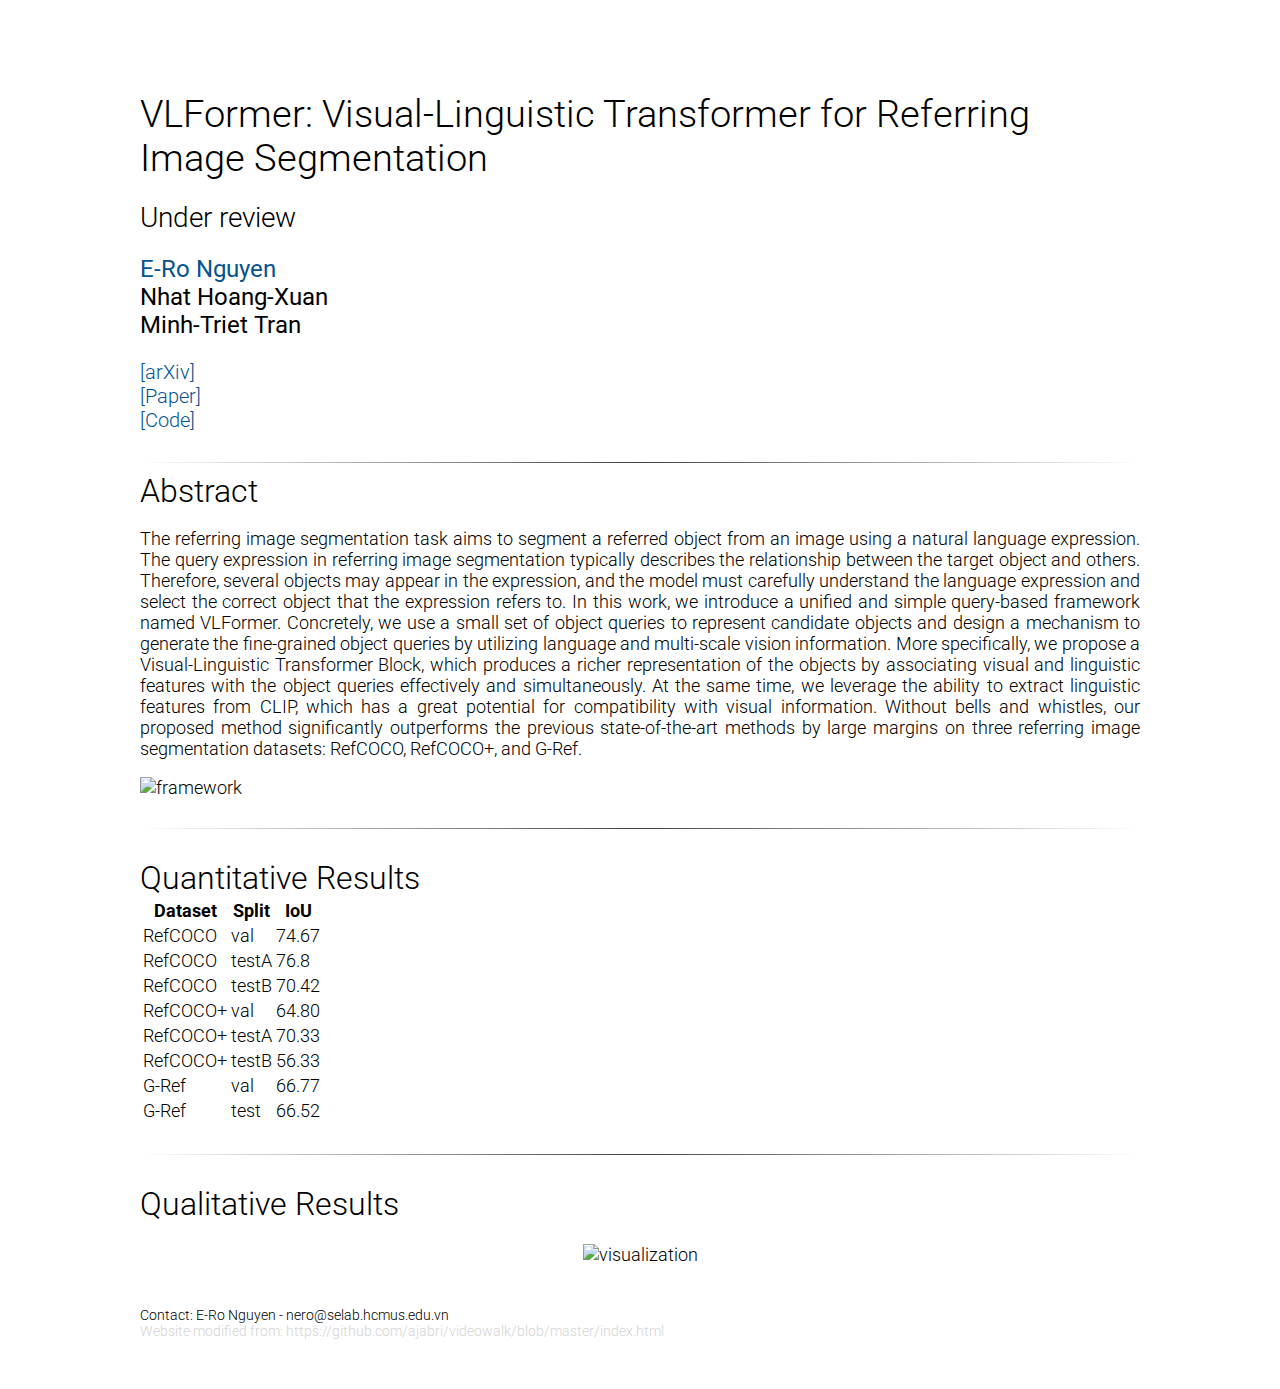
==== docs/index.html @ 7a595592 "Add abstract" ====
<!DOCTYPE HTML>
<html>

<head>
    <!-- Global site tag (gtag.js) - Google Analytics -->
    <script async src="https://www.googletagmanager.com/gtag/js?id=G-EHLYGK132J"></script>
    <script>
    window.dataLayer = window.dataLayer || [];
    function gtag(){dataLayer.push(arguments);}
    gtag('js', new Date());

    gtag('config', 'G-EHLYGK132J');
    </script>

    <link rel="preconnect" href="https://fonts.gstatic.com">
    <link href="https://fonts.googleapis.com/css2?family=Roboto:wght@100;300;400&display=swap" rel="stylesheet">

	<title>STCN</title>

    <meta name="viewport" content="width=device-width, initial-scale=1">
    <!-- CSS only -->
    <link href="https://cdn.jsdelivr.net/npm/bootstrap@5.0.1/dist/css/bootstrap.min.css" rel="stylesheet" integrity="sha384-+0n0xVW2eSR5OomGNYDnhzAbDsOXxcvSN1TPprVMTNDbiYZCxYbOOl7+AMvyTG2x" crossorigin="anonymous">
    <script src="https://ajax.googleapis.com/ajax/libs/jquery/3.5.1/jquery.min.js"></script>

    <link href="style.css" type="text/css" rel="stylesheet" media="screen,projection"/>
</head>

<body>
<br><br><br><br>
<div class="container">
        <div class="row text-center" style="font-size:38px">
            <div class="col">
            VLFormer: Visual-Linguistic Transformer for Referring Image Segmentation
            </div>
        </div>

        <br>
        <div class="row text-center" style="font-size:28px">
            <div class="col">
            Under review
            </div>
        </div>
        <br>

        <div class="h-100 row text-center heavy justify-content-md-center" style="font-size:24px;">
            <div class="col-sm-3">
                <a href="https://nero1342.github.io/">E-Ro Nguyen</a>
            </div>
            <div class="col-sm-3">
                Nhat Hoang-Xuan
            </div>
            <div class="col-sm-3">
                Minh-Triet Tran
            </div>
        </div>

        <br>

        <div class="h-100 row text-center justify-content-md-center" style="font-size:20px;">
            <div class="col-sm-2">
                <a href="https://arxiv.org/">[arXiv]</a>
            </div>
            <div class="col-sm-2">
                <a href="https://arxiv.org/0">[Paper]</a>
            </div>
            <div class="col-sm-2">
                <a href="https://github.com/nero1342/VLFormer_RIS">[Code]</a>
            </div>
        </div>

    <br>

    <!-- <i>News:</i> In the <a href="https://youtube-vos.org/challenge/2021/leaderboard/">YouTubeVOS 2021 challenge</a>, STCN achieved 1st place accuracy in novel (unknown) classes and 2nd place in overall accuracy. Our solution is also fast and light. -->

    <hr>

    <div class="row" style="font-size:32px">
        <div class="col">
        Abstract
        </div>
    </div>
    <div class="row">
        <div class="col">
            <p style="text-align: justify;">
                The referring image segmentation task aims to segment a referred object from an image using a natural language expression. The query expression in referring image segmentation typically describes the relationship between the target object and others. Therefore, several objects may appear in the expression, and the model must carefully understand the language expression and select the correct object that the expression refers to. In this work, we introduce a unified and simple query-based framework named VLFormer. Concretely, we use a small set of object queries to represent candidate objects and design a mechanism to generate the fine-grained object queries by utilizing language and multi-scale vision information. More specifically, we propose a Visual-Linguistic Transformer Block, which produces a richer representation of the objects by associating visual and linguistic features with the object queries effectively and simultaneously.
At the same time, we leverage the ability to extract linguistic features from CLIP, which has a great potential for compatibility with visual information.
Without bells and whistles, our proposed method significantly outperforms the previous state-of-the-art methods by large margins on three referring image segmentation datasets: RefCOCO, RefCOCO+, and G-Ref.
            </p>
        </div>
    </div>

    <div class="h-100 row text-center justify-content-md-center">
        <div class="col">
            <img width="90%" src="https://i.imgur.com/D5wnC9d.jpg" alt="framework">
           
        </div>
    </div>

    <br>
    <hr>
    <br>

    <div class="row" style="font-size:32px">
        <div class="col">
        Quantitative Results
        </div>
    </div>

    <div class="h-100 row text-center justify-content-md-center">
        <div class="col">
            <table>
                <thead>
                <tr>
                    <th>Dataset</th>
                    <th>Split</th>
                    <th>IoU</th>
                </tr>
                </thead>
                <tbody>
                <tr>
                    <td>RefCOCO</td>
                    <td>val</td>
                    <td>74.67</td>
                </tr>
                <tr>
                    <td>RefCOCO</td>
                    <td>testA</td>
                    <td>76.8</td>
                </tr>
                <tr>
                    <td>RefCOCO</td>
                    <td>testB</td>
                    <td>70.42</td>
                </tr>
                <tr>
                    <td>RefCOCO+</td>
                    <td>val</td>
                    <td>64.80</td>
                </tr>
                <tr>
                    <td>RefCOCO+</td>
                    <td>testA</td>
                    <td>70.33</td>
                </tr>
                <tr>
                    <td>RefCOCO+</td>
                    <td>testB</td>
                    <td>56.33</td>
                </tr>
                <tr>
                    <td>G-Ref</td>
                    <td>val</td>
                    <td>66.77</td>
                </tr>
                <tr>
                    <td>G-Ref</td>
                    <td>test</td>
                    <td>66.52</td>
                </tr>
                </tbody>
                </table>
            </div>
        </div>
    <br>
    <hr>
    <br>

    <!-- <div class="row" style="font-size:32px">
        <div class="col">
        Presentation
        </div>
    </div>
    <br>
    <center>
        <iframe style="width:100%; aspect-ratio: 1.78;"
            src="https://www.youtube.com/embed/lN--up3FYzU" 
            title="YouTube video player" frameborder="0" 
            allow="accelerometer; autoplay; clipboard-write; encrypted-media; gyroscope; picture-in-picture" 
            allowfullscreen>
        </iframe>
    </center>

    <br>
    <hr>
    <br> -->

    <div class="row" style="font-size:32px">
        <div class="col">
        Qualitative Results
        </div>
    </div>
    <br>
    <center>
        <img width="90%" src="https://imgur.com/RZALMP6.jpg" alt="visualization">
        
        <!-- <iframe style="width:100%; aspect-ratio: 1.78;"
            src="https://www.youtube.com/embed/j88gG-foerw" 
            title="YouTube video player" frameborder="0" 
            allow="accelerometer; autoplay; clipboard-write; encrypted-media; gyroscope; picture-in-picture" 
            allowfullscreen>
        </iframe> -->
    </center>

    <br><br>

    <div style="font-size: 14px;">
        Contact: E-Ro Nguyen - nero@selab.hcmus.edu.vn
        <br>
        <div style="color: lightgray;">
            Website modified from: https://github.com/ajabri/videowalk/blob/master/index.html
        </div>
    </div>

    <br><br>

</div>

</body>
</html>
---- docs/style.css ----
body {
    font-family: 'Roboto', sans-serif;
    font-size:18px;
    margin-left: auto;
    margin-right: auto;
    font-weight: 300;
    height: 100%;
    max-width: 1000px;
  }
  
  .light {
    font-weight: 100;
  }
  
  .heavy {
    font-weight: 400;
  }
  
  .column {
    float: left;
  }
  
  .metric_table {
    border-collapse: collapse;
    margin-left: 15px; 
    margin-right: auto;
  }
  
  .metric_table th{
    border-bottom: 1px solid #555; 
    padding-left: 15px;
    padding-right: 15px;
  }
  
  .metric_table td{
    padding-left: 15px;
    padding-right: 15px;
  }
  
  .metric_table .left_align{
    text-align: left;
  }
  
  a:link,a:visited
  {
    color: #05538f;
    text-decoration: none;
  }
  
  a:hover {
    color: #63cbdd;
  }
  
  hr
  {
    border: 0;
    height: 1px;
    background-image: linear-gradient(to right, rgba(0, 0, 0, 0), rgba(0, 0, 0, 0.75), rgba(0, 0, 0, 0));
  }
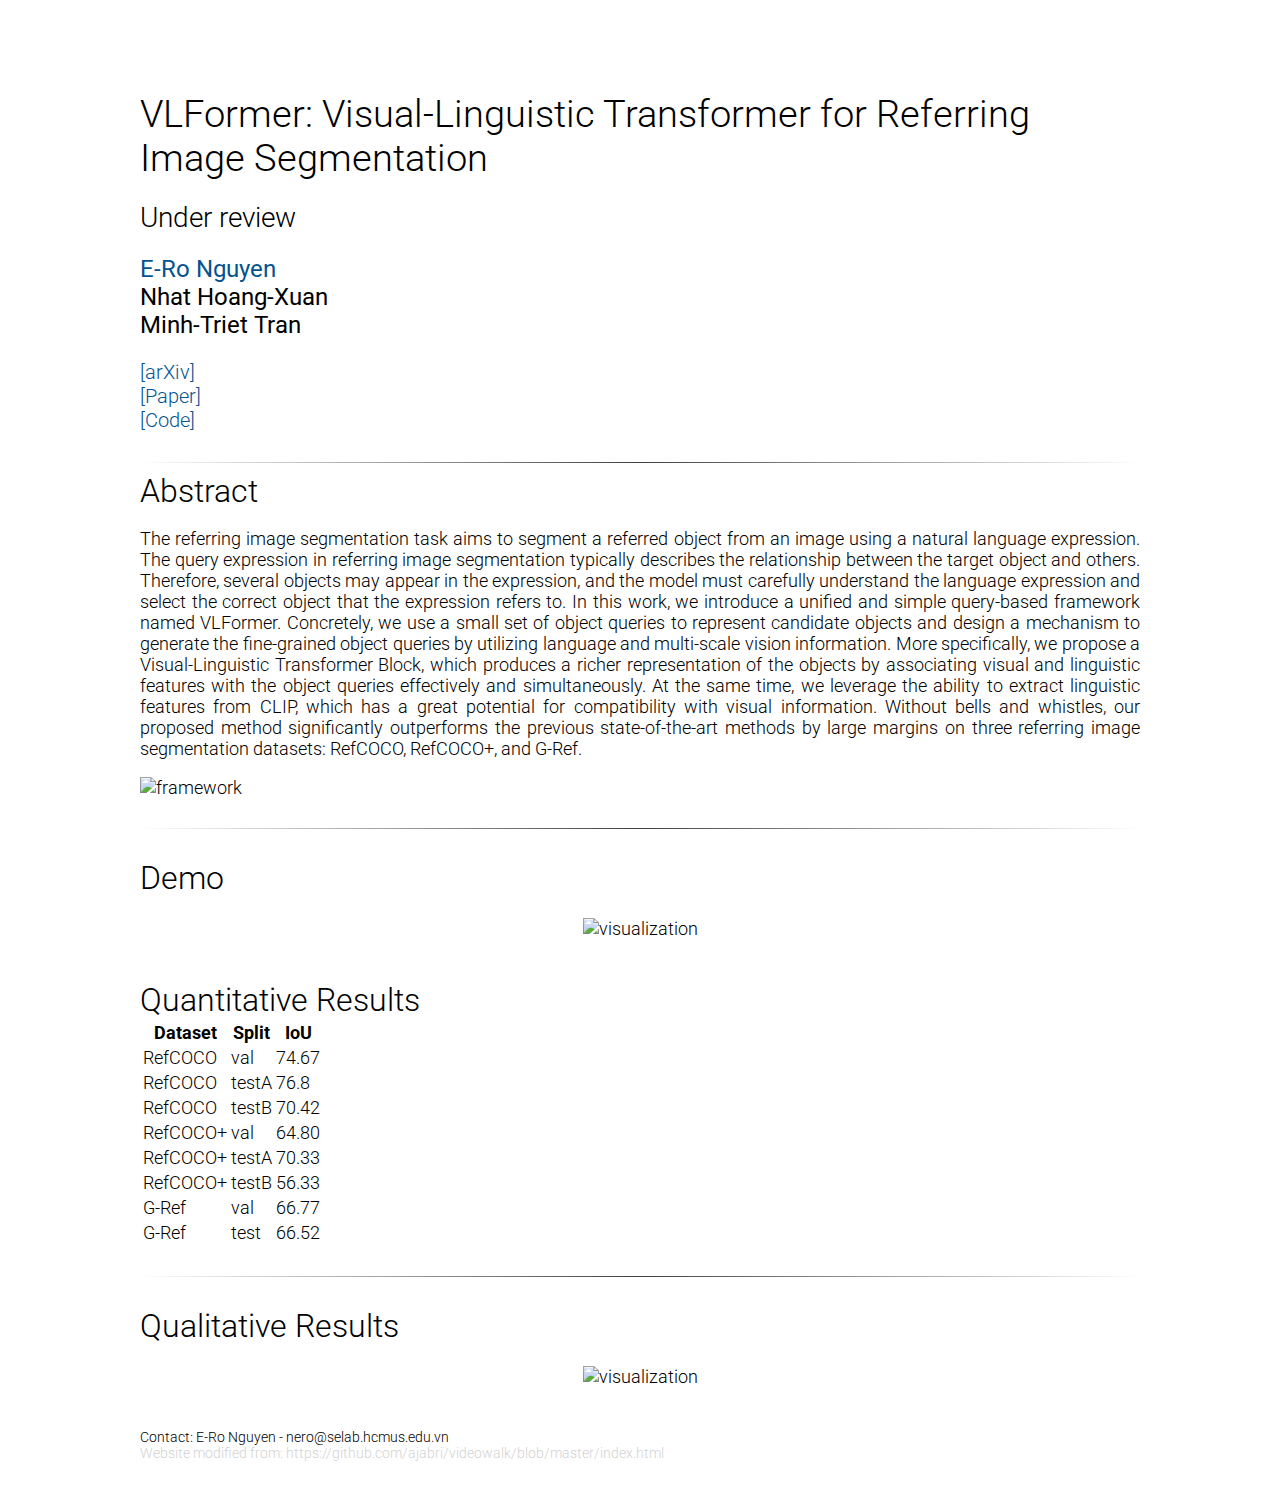
==== commit 91d3a617: "[ADDED] Demo GIF" ====
--- a/docs/index.html
+++ b/docs/index.html
@@ -15,7 +15,7 @@
     <link rel="preconnect" href="https://fonts.gstatic.com">
     <link href="https://fonts.googleapis.com/css2?family=Roboto:wght@100;300;400&display=swap" rel="stylesheet">
 
-	<title>STCN</title>
+	<title>VLFormer</title>
 
     <meta name="viewport" content="width=device-width, initial-scale=1">
     <!-- CSS only -->
@@ -91,7 +91,7 @@
 
     <div class="h-100 row text-center justify-content-md-center">
         <div class="col">
-            <img width="90%" src="https://i.imgur.com/D5wnC9d.jpg" alt="framework">
+            <img width="90%" src="https://imgur.com/D5wnC9d.jpg" alt="framework">
            
         </div>
     </div>
@@ -99,6 +99,25 @@
     <br>
     <hr>
     <br>
+
+    <div class="row" style="font-size:32px">
+        <div class="col">
+        Demo
+        </div>
+    </div>
+    <br>
+    <center>
+        <img width="90%" src="https://i.imgur.com/2EXzxW7.gif" alt="visualization">
+        
+        <!-- <iframe style="width:100%; aspect-ratio: 1.78;"
+            src="https://www.youtube.com/embed/j88gG-foerw" 
+            title="YouTube video player" frameborder="0" 
+            allow="accelerometer; autoplay; clipboard-write; encrypted-media; gyroscope; picture-in-picture" 
+            allowfullscreen>
+        </iframe> -->
+    </center>
+
+    <br><br>
 
     <div class="row" style="font-size:32px">
         <div class="col">
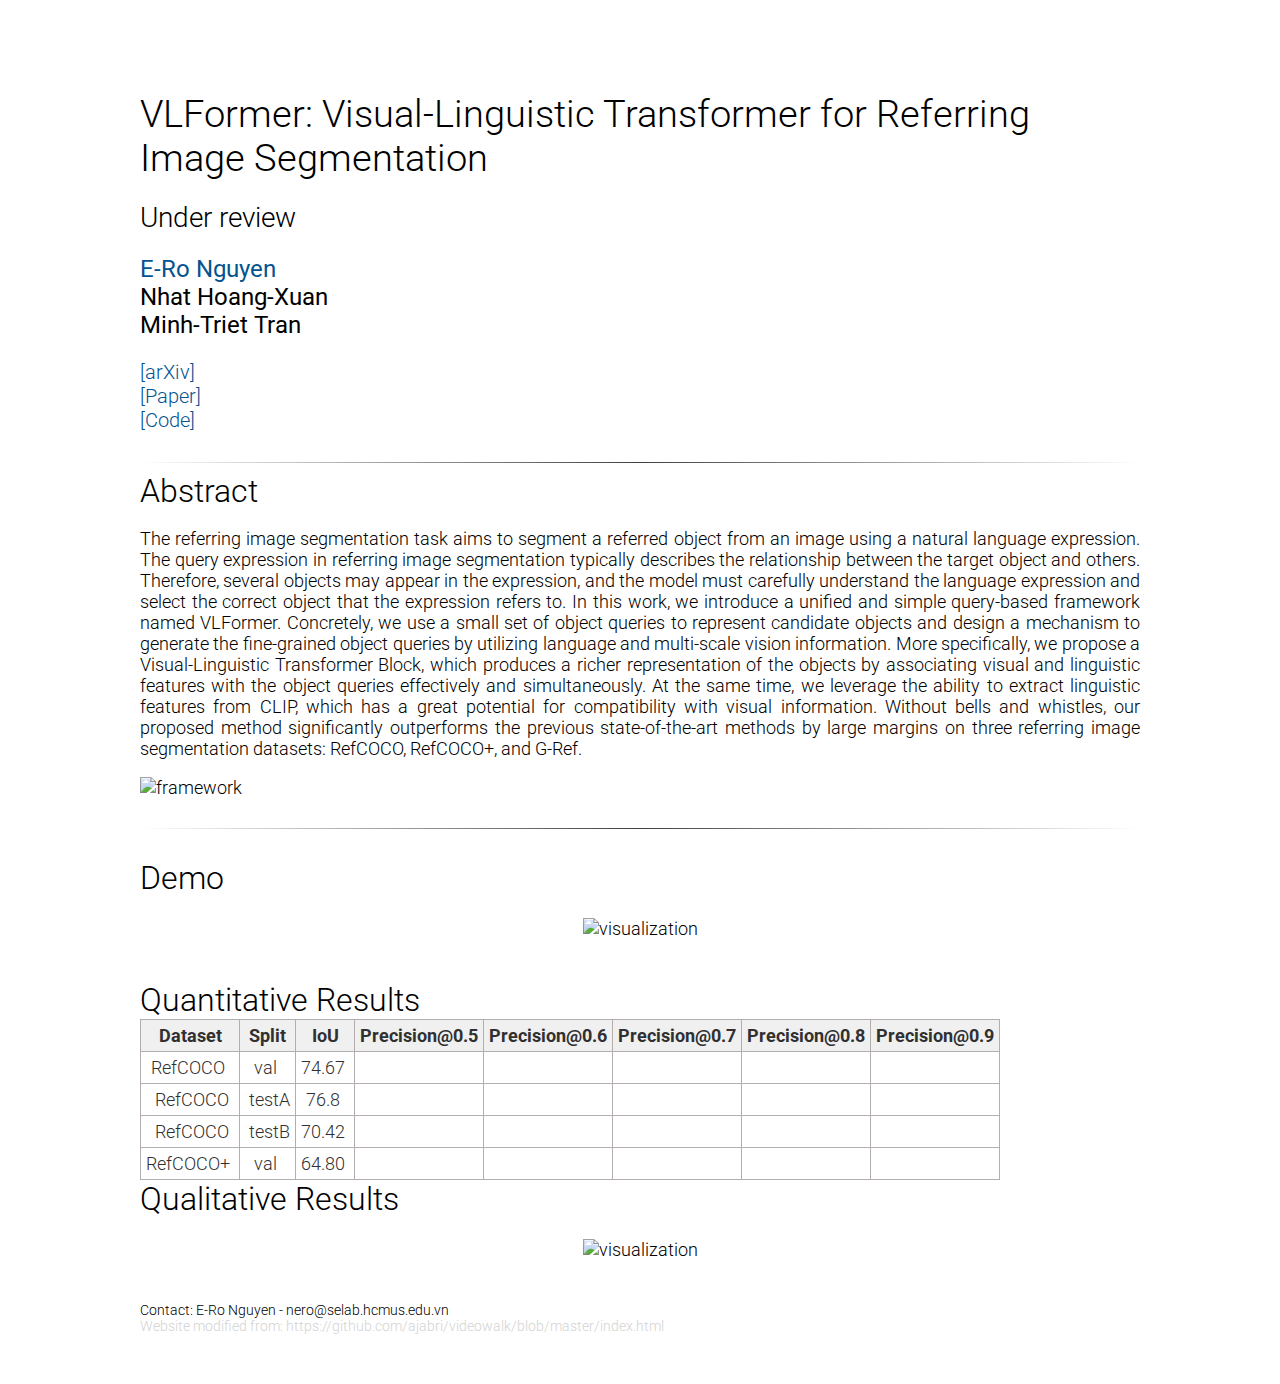
==== commit 85120361: "[ADD] Beautify table" ====
--- a/docs/index.html
+++ b/docs/index.html
@@ -124,8 +124,92 @@
         Quantitative Results
         </div>
     </div>
-
-    <div class="h-100 row text-center justify-content-md-center">
+    <!DOCTYPE html>
+<html>
+<head>
+	<title>Quantitative Resultsr</title> 
+	<style>
+		table {
+			border:1px solid #b3adad;
+			border-collapse:collapse;
+			padding:5px;
+		}
+		table th {
+			border:1px solid #b3adad;
+			padding:5px;
+			background: #f0f0f0;
+			color: #313030;
+		}
+		table td {
+			border:1px solid #b3adad;
+			text-align:center;
+			padding:5px;
+			background: #ffffff;
+			color: #313030;
+		}
+	</style>
+</head>
+<body>
+	<table>
+		<thead>
+			<tr>
+				<th>Dataset</th>
+				<th>Split</th>
+				<th>IoU</th>
+				<th>Precision@0.5</th>
+				<th><span style="font-style: normal; font-weight: 700;">Precision@0.6</span><br></th>
+				<th><span style="font-style: normal; font-weight: 700;">Precision@0.7</span><br></th>
+				<th><span style="font-style: normal; font-weight: 700;">Precision@0.8</span><br></th>
+				<th><span style="font-style: normal; font-weight: 700;">Precision@0.9</span><br></th>
+			</tr>
+		</thead>
+		<tbody>
+			<tr>
+				<td>RefCOCO&nbsp;</td>
+				<td>val&nbsp;</td>
+				<td>74.67&nbsp;</td>
+				<td>&nbsp;</td>
+				<td>&nbsp;</td>
+				<td>&nbsp;</td>
+				<td>&nbsp;</td>
+				<td>&nbsp;</td>
+			</tr>
+			<tr>
+				<td>&nbsp;RefCOCO</td>
+				<td>&nbsp;testA</td>
+				<td>76.8&nbsp;</td>
+				<td>&nbsp;</td>
+				<td>&nbsp;</td>
+				<td>&nbsp;</td>
+				<td>&nbsp;</td>
+				<td>&nbsp;</td>
+			</tr>
+			<tr>
+				<td>&nbsp;RefCOCO</td>
+				<td>&nbsp;testB</td>
+				<td>70.42&nbsp;</td>
+				<td>&nbsp;</td>
+				<td>&nbsp;</td>
+				<td>&nbsp;</td>
+				<td>&nbsp;</td>
+				<td>&nbsp;</td>
+			</tr>
+			<tr>
+				<td>RefCOCO+&nbsp;</td>
+				<td>val&nbsp;</td>
+				<td>64.80&nbsp;</td>
+				<td>&nbsp;</td>
+				<td>&nbsp;</td>
+				<td>&nbsp;</td>
+				<td>&nbsp;</td>
+				<td>&nbsp;</td>
+			</tr>
+		</tbody>
+	</table>
+</body>
+</html>
+
+    <!-- <div class="h-100 row text-center justify-content-md-center">
         <div class="col">
             <table>
                 <thead>
@@ -182,7 +266,7 @@
         </div>
     <br>
     <hr>
-    <br>
+    <br> -->
 
     <!-- <div class="row" style="font-size:32px">
         <div class="col">
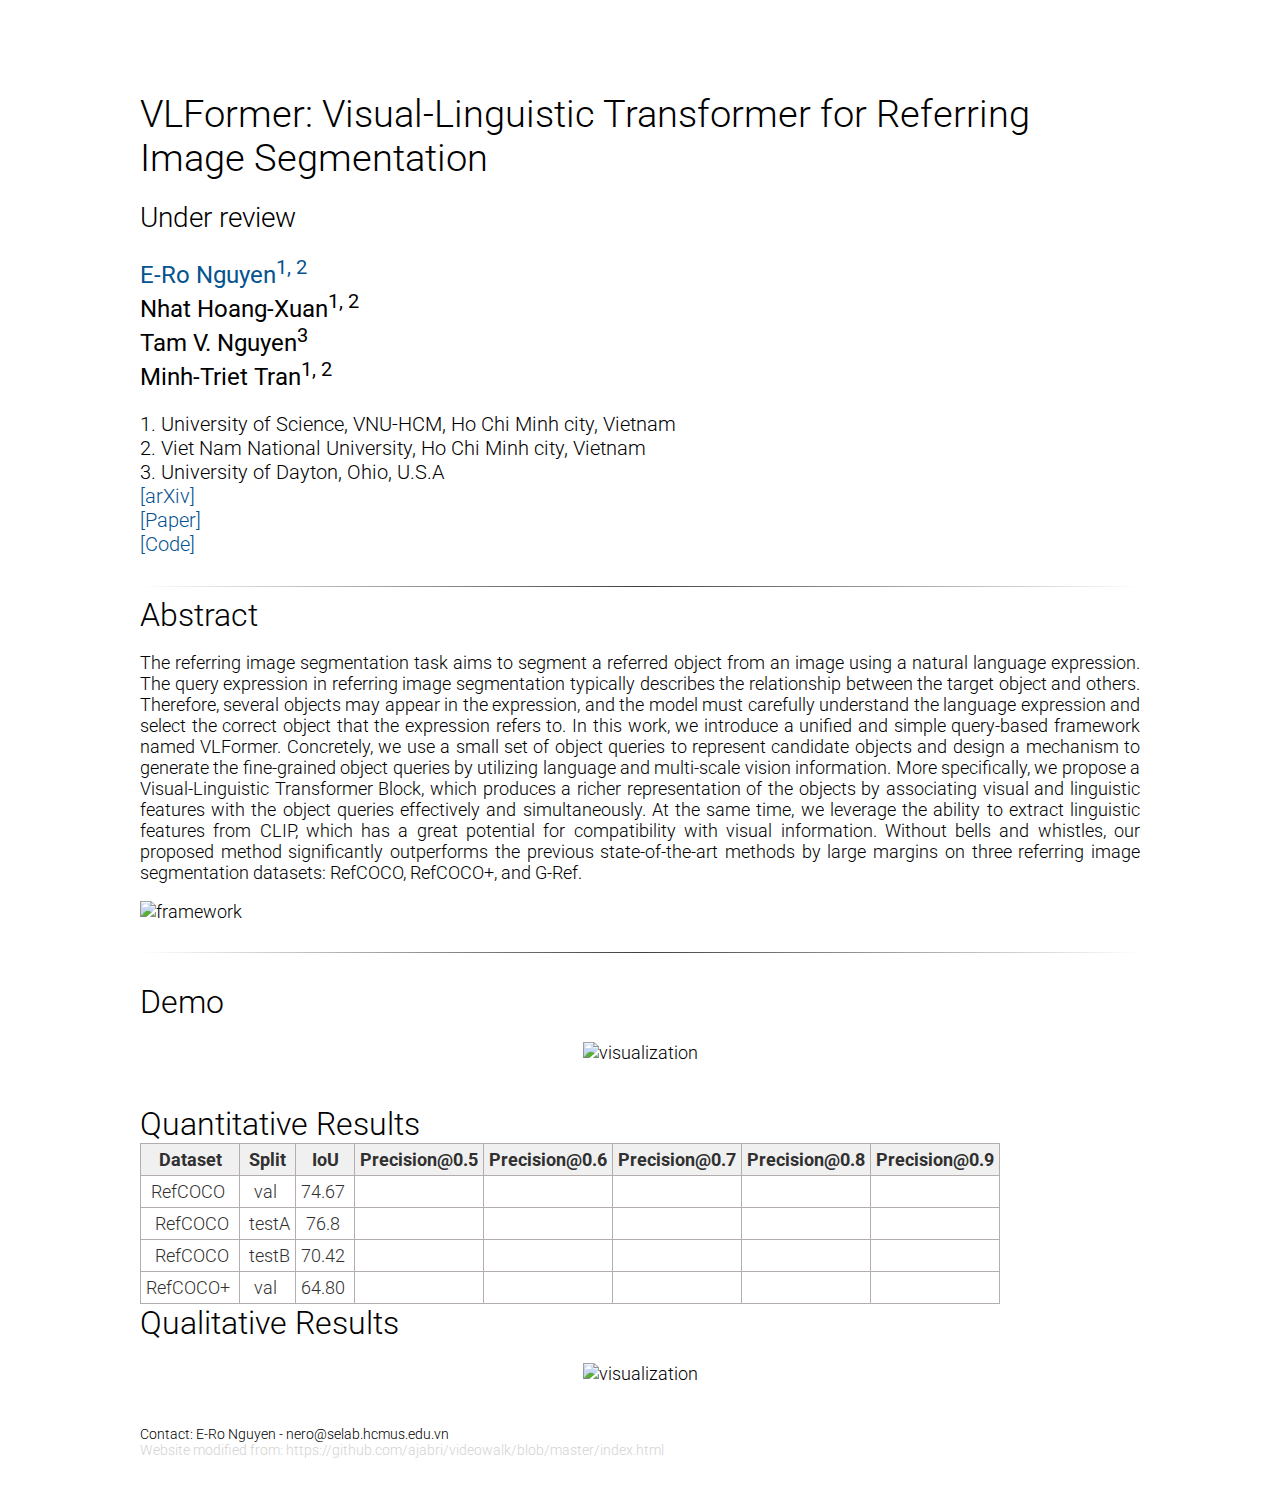
==== commit 5f4afa8e: "[INIT] Upload code and docs" ====
--- a/docs/index.html
+++ b/docs/index.html
@@ -44,18 +44,33 @@
 
         <div class="h-100 row text-center heavy justify-content-md-center" style="font-size:24px;">
             <div class="col-sm-3">
-                <a href="https://nero1342.github.io/">E-Ro Nguyen</a>
+                <a href="https://nero1342.github.io/">E-Ro Nguyen<sup>1, 2</sup></a>
             </div>
             <div class="col-sm-3">
-                Nhat Hoang-Xuan
-            </div>
+                Nhat Hoang-Xuan<sup>1, 2</sup>
+            </div>
+            
             <div class="col-sm-3">
-                Minh-Triet Tran
+                Tam V. Nguyen<sup>3</sup>
+            </div>
+            <div class="col-sm-3">
+                Minh-Triet Tran<sup>1, 2</sup>
             </div>
         </div>
 
         <br>
-
+        <div class="h-100 row text-center justify-content-md-center" style="font-size:20px;">
+            <div>
+                1. University of Science, VNU-HCM, Ho Chi Minh city, Vietnam
+            </div>
+            <div>
+                2. Viet Nam National University, Ho Chi Minh city, Vietnam
+            </div>
+            <div>
+                3. University of Dayton, Ohio, U.S.A
+            </div>
+            
+        </div>    
         <div class="h-100 row text-center justify-content-md-center" style="font-size:20px;">
             <div class="col-sm-2">
                 <a href="https://arxiv.org/">[arXiv]</a>
